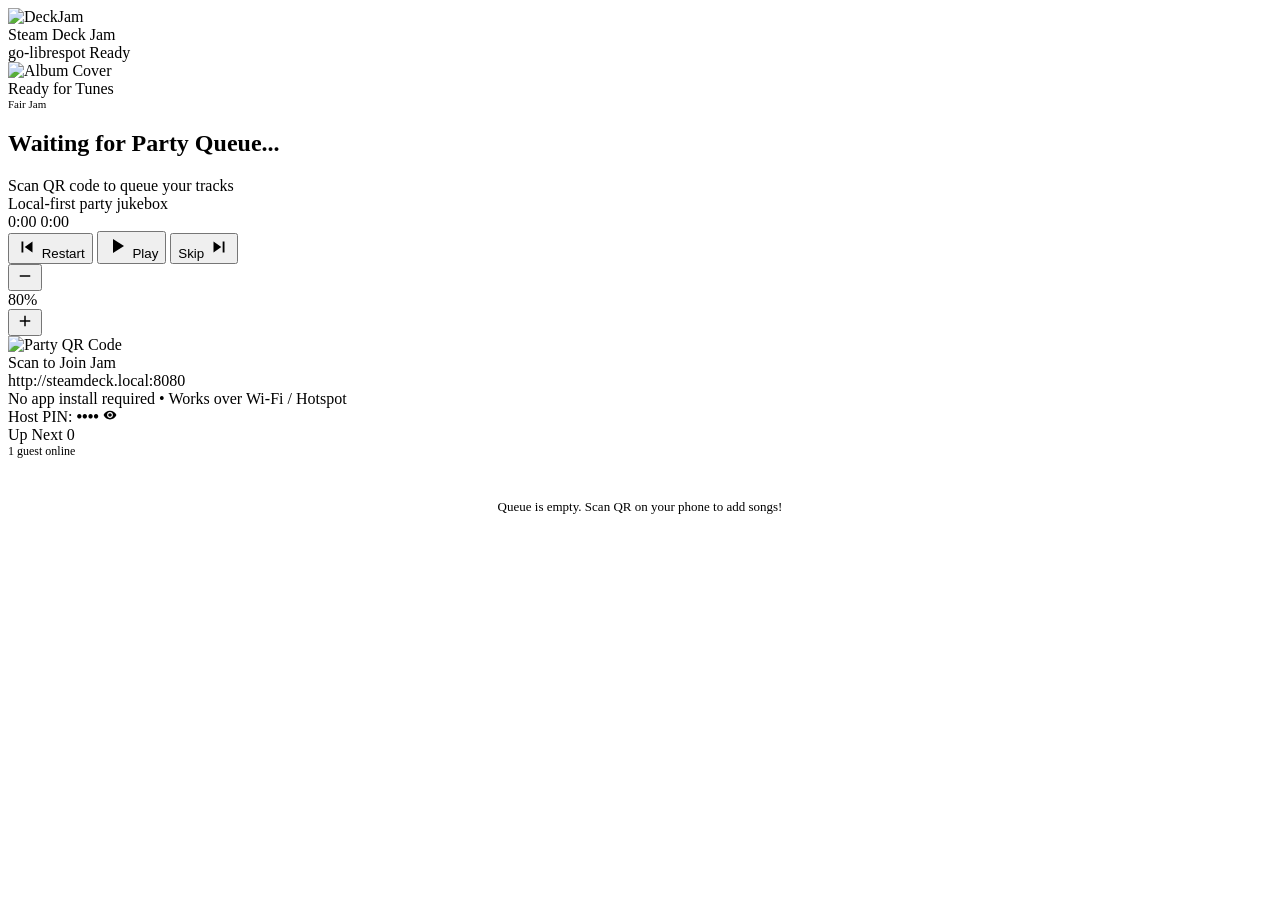
==== internal/web/static/deck.html @ 5d9b37f7 "Initial DeckJam release: Steam Deck local Spotify Jam queue server" ====
<!doctype html>
<html lang="en">
<head>
  <meta charset="utf-8">
  <meta name="viewport" content="width=device-width, initial-scale=1, viewport-fit=cover">
  <title>DeckJam Stage — Steam Deck & TV View</title>
  <link rel="icon" type="image/svg+xml" href="/icon.svg">
  <meta name="theme-color" content="#0d0f11">
  <link rel="stylesheet" href="/deck.css">
</head>
<body>

  <div class="deck-stage-layout">

    <!-- LEFT STAGE: Hero Playback & Tactile Hardware Transport -->
    <main class="left-stage">
      <header class="stage-header">
        <div class="stage-brand">
          <img src="/icon.svg" alt="DeckJam" class="stage-brand-logo">
          <div class="stage-room-name" id="stageRoomName">Steam Deck Jam</div>
        </div>
        <div class="backend-pill" id="backendPill">
          <span class="backend-dot" id="backendDot"></span>
          <span id="backendName">go-librespot Ready</span>
        </div>
      </header>

      <!-- Center Hero Area -->
      <section class="np-center-hero">
        <div class="np-art-frame">
          <img id="stageArtwork" class="np-art-img" src="/icon.svg" alt="Album Cover">
        </div>
        <div class="np-info-col">
          <div class="np-badge-row">
            <div class="np-status-badge" id="stageStatusBadge">
              <!-- Animated Equalizer Bars -->
              <div class="eq-container" id="stageEq">
                <div class="eq-bar"></div>
                <div class="eq-bar"></div>
                <div class="eq-bar"></div>
                <div class="eq-bar"></div>
              </div>
              <span id="stageStatusText">Ready for Tunes</span>
            </div>
            <div id="stageQueueModeBadge" class="backend-pill" style="font-size:11px;">Fair Jam</div>
          </div>
          <h1 class="np-track-title" id="stageTrackTitle">Waiting for Party Queue...</h1>
          <div class="np-artist-name" id="stageArtistName">Scan QR code to queue your tracks</div>
          <div class="np-album-name" id="stageAlbumName">Local-first party jukebox</div>
          <div class="np-guest-credit" id="stageGuestCredit" style="display:none;">
            <span>Added by</span>
            <span class="guest-pill" id="stageGuestName">Guest</span>
          </div>
        </div>
      </section>

      <!-- Full-Width Smooth Client-Interpolated Progress Bar -->
      <section class="stage-progress-section">
        <div class="stage-progress-track">
          <div class="stage-progress-fill" id="stageProgressFill"></div>
        </div>
        <div class="stage-timestamps">
          <span id="stageElapsed">0:00</span>
          <span id="stageDuration">0:00</span>
        </div>
      </section>

      <!-- Large Touch Hardware Transport Buttons (>=56px tall for Steam Deck Screen) -->
      <footer class="stage-transport-row">
        <div class="transport-main-cluster">
          <button id="stageBtnRestart" class="hw-touch-btn hw-transport-btn" title="Restart Track" aria-label="Restart Track">
            <svg viewBox="0 0 24 24" width="22" height="22" fill="currentColor"><path d="M6 6h2v12H6zm3.5 6l8.5 6V6z"/></svg>
            <span>Restart</span>
          </button>
          <button id="stageBtnPlayPause" class="hw-touch-btn hw-transport-btn btn-large-play" title="Play/Pause" aria-label="Play or Pause">
            <svg id="stagePlayPauseIcon" viewBox="0 0 24 24" width="24" height="24" fill="currentColor"><path d="M8 5v14l11-7z"/></svg>
            <span id="stagePlayPauseLabel">Play</span>
          </button>
          <button id="stageBtnSkip" class="hw-touch-btn hw-transport-btn" title="Skip to Next Track" aria-label="Skip Track">
            <span>Skip</span>
            <svg viewBox="0 0 24 24" width="22" height="22" fill="currentColor"><path d="M6 18l8.5-6L6 6v12zM16 6v12h2V6h-2z"/></svg>
          </button>
        </div>

        <!-- Volume Controls -->
        <div class="transport-volume-cluster">
          <button id="stageBtnVolDown" class="hw-touch-btn vol-btn" title="Volume Down" aria-label="Volume Down">
            <svg viewBox="0 0 24 24" width="18" height="18" fill="currentColor"><path d="M19 13H5v-2h14v2z"/></svg>
          </button>
          <div class="vol-readout" id="stageVolReadout">80%</div>
          <button id="stageBtnVolUp" class="hw-touch-btn vol-btn" title="Volume Up" aria-label="Volume Up">
            <svg viewBox="0 0 24 24" width="18" height="18" fill="currentColor"><path d="M19 13h-6v6h-2v-6H5v-2h6V5h2v6h6v2z"/></svg>
          </button>
        </div>
      </footer>
    </main>

    <!-- RIGHT STAGE: Join QR & Live Up Next Queue -->
    <aside class="right-stage">
      
      <!-- Party Join QR Box -->
      <div class="join-qr-card">
        <div class="qr-white-frame">
          <img id="stageQrImg" src="" alt="Party QR Code">
        </div>
        <div class="join-info-col">
          <div class="join-title">Scan to Join Jam</div>
          <div class="join-url-large" id="stageJoinUrlText">http://steamdeck.local:8080</div>
          <div class="join-hint">No app install required &bull; Works over Wi-Fi / Hotspot</div>
          <!-- Host PIN Peek Pill -->
          <div class="host-pin-pill" id="stagePinPill" title="Tap to toggle PIN visibility">
            <span>Host PIN:</span>
            <strong id="stagePinDisplay">••••</strong>
            <svg viewBox="0 0 24 24" width="14" height="14" fill="currentColor"><path d="M12 4.5C7 4.5 2.73 7.61 1 12c1.73 4.39 6 7.5 11 7.5s9.27-3.11 11-7.5c-1.73-4.39-6-7.5-11-7.5zM12 17c-2.76 0-5-2.24-5-5s2.24-5 5-5 5 2.24 5 5-2.24 5-5 5zm0-8c-1.66 0-3 1.34-3 3s1.34 3 3 3 3-1.34 3-3-1.34-3-3-3z"/></svg>
          </div>
        </div>
      </div>

      <!-- Live Up Next Queue List -->
      <section class="stage-queue-section">
        <div class="queue-section-header">
          <div class="queue-header-title">
            <span>Up Next</span>
            <span class="queue-pill-count" id="stageQueueCount">0</span>
          </div>
          <div id="stageOnlineGuests" style="font-family:var(--font-mono); font-size:12px; color:var(--deck-text-tertiary);">
            1 guest online
          </div>
        </div>

        <div class="stage-queue-list" id="stageQueueList">
          <div style="padding:40px 10px; text-align:center; color:var(--deck-text-tertiary); font-size:13px;">
            Queue is empty. Scan QR on your phone to add songs!
          </div>
        </div>
      </section>

    </aside>

  </div>

  <script src="/deck.js"></script>
</body>
</html>
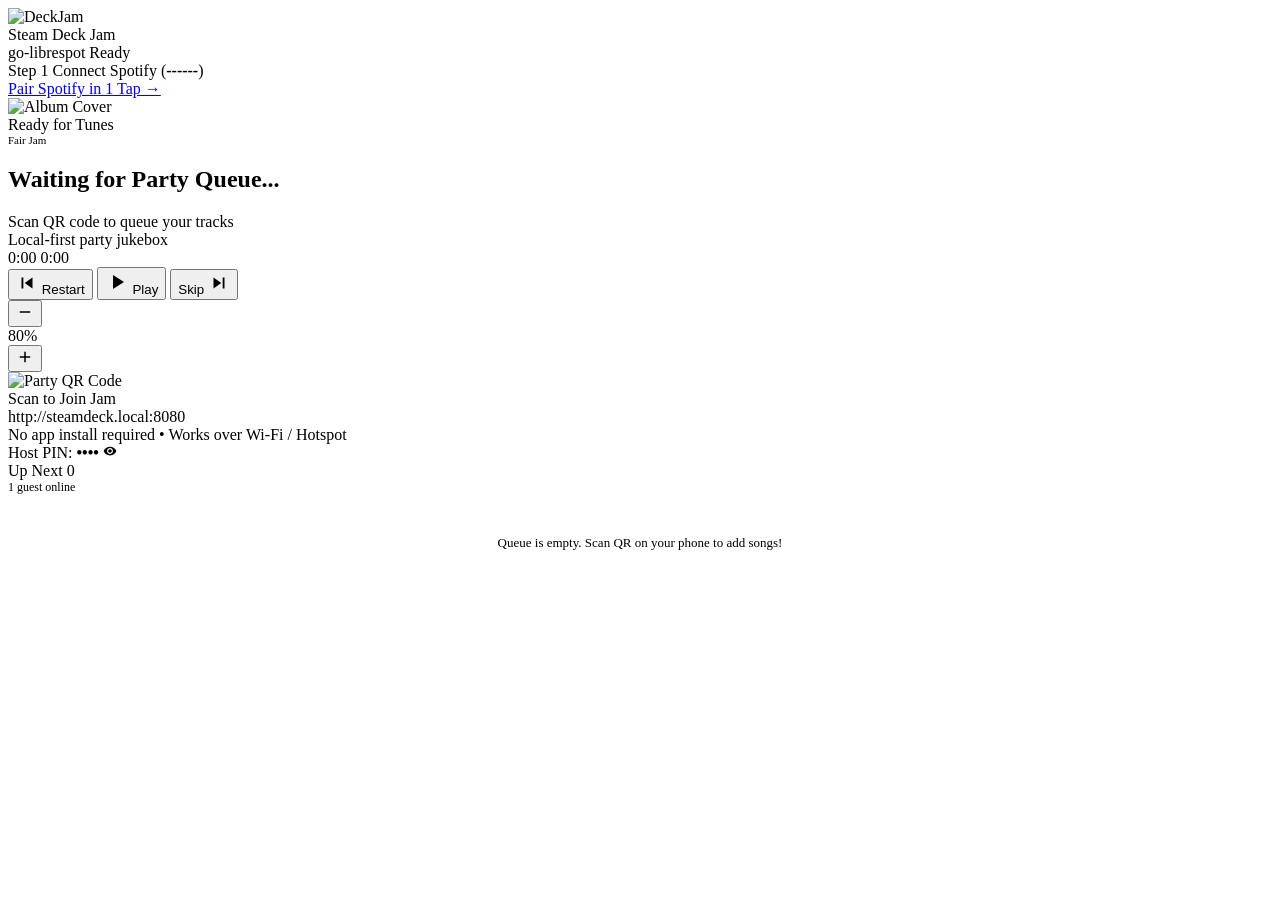
==== commit 8edaac57: "Upgrade DeckJam into zero-keyboard turnkey Steam Deck solution over Phone Hotspot" ====
--- a/internal/web/static/deck.html
+++ b/internal/web/static/deck.html
@@ -24,6 +24,19 @@
           <span id="backendName">go-librespot Ready</span>
         </div>
       </header>
+
+      <!-- 1-Tap Spotify Pairing Banner -->
+      <div id="deckPairBanner" class="deck-pair-banner hidden">
+        <div class="deck-pair-banner-content">
+          <div class="deck-pair-text">
+            <span class="deck-pair-badge">Step 1</span>
+            <span>Connect Spotify (<strong id="deckPairCode">------</strong>)</span>
+          </div>
+          <a id="deckPairLink" href="https://spotify.com/pair" target="_blank" rel="noopener" class="deck-pair-btn">
+            Pair Spotify in 1 Tap &rarr;
+          </a>
+        </div>
+      </div>
 
       <!-- Center Hero Area -->
       <section class="np-center-hero">
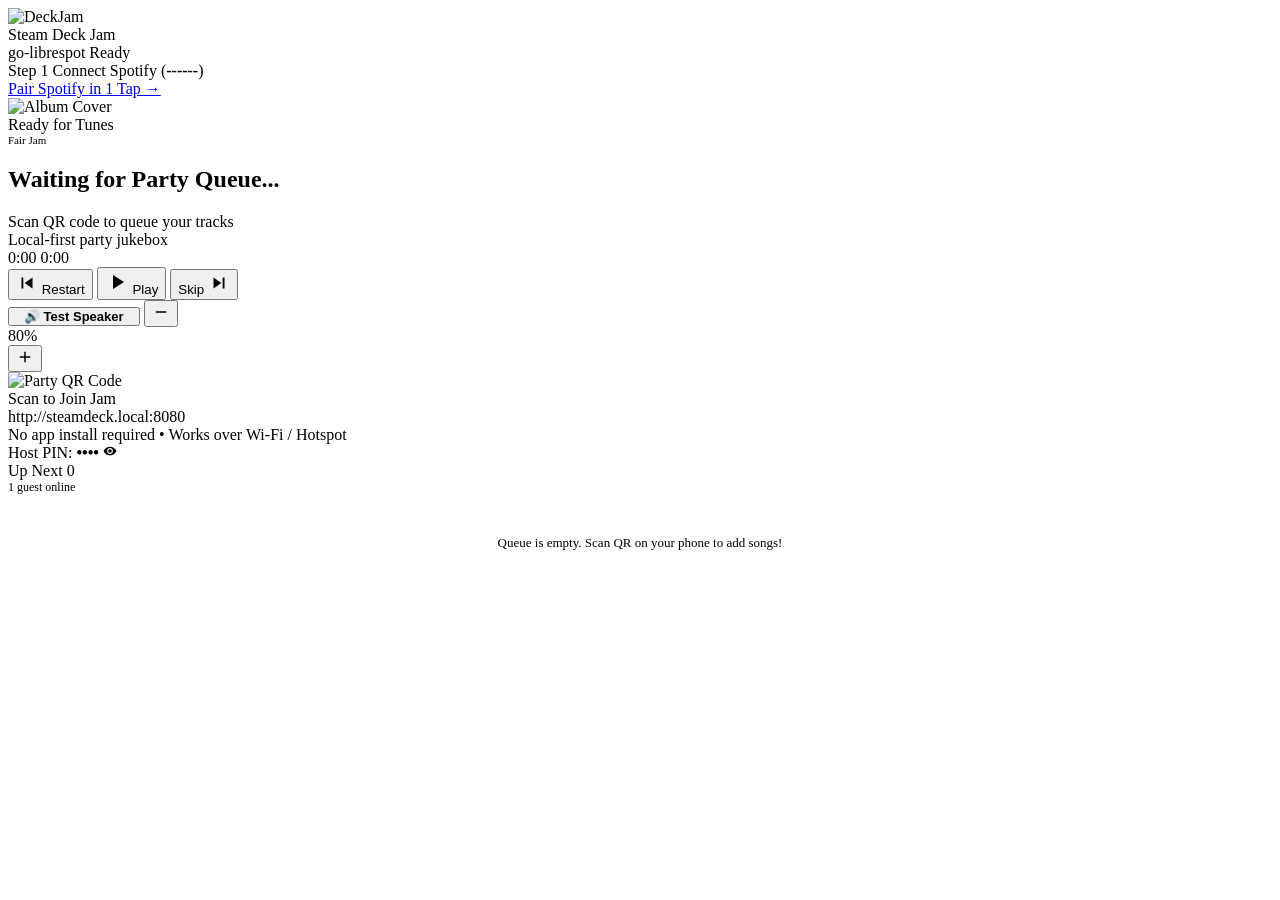
==== commit 2009c2db: "Verify real PipeWire PCM audio output and eliminate fake mock playback" ====
--- a/internal/web/static/deck.html
+++ b/internal/web/static/deck.html
@@ -95,8 +95,11 @@
           </button>
         </div>
 
-        <!-- Volume Controls -->
+        <!-- Volume & Hardware Speaker Test Controls -->
         <div class="transport-volume-cluster">
+          <button id="stageBtnTestSpeaker" class="hw-touch-btn" style="padding:0 14px; font-size:13px; font-weight:600;" title="Play a test chime through Steam Deck / Bluetooth speaker">
+            <span>🔊 Test Speaker</span>
+          </button>
           <button id="stageBtnVolDown" class="hw-touch-btn vol-btn" title="Volume Down" aria-label="Volume Down">
             <svg viewBox="0 0 24 24" width="18" height="18" fill="currentColor"><path d="M19 13H5v-2h14v2z"/></svg>
           </button>
